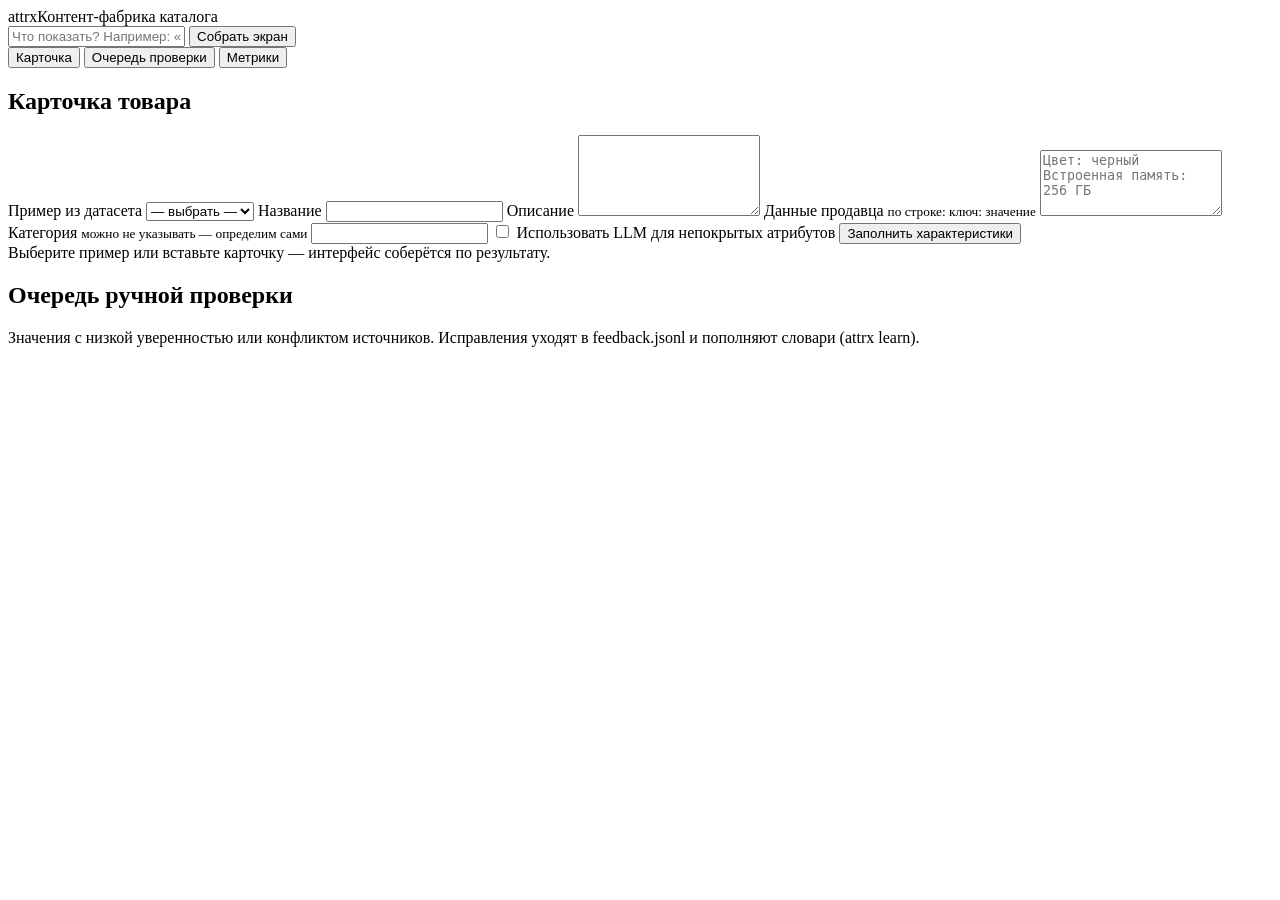
==== web/index.html @ 1fc63620 "Каркас решения: гибридное извлечение характеристик, метрики, API и generative UI" ====
<!doctype html>
<html lang="ru">
<head>
  <meta charset="utf-8" />
  <meta name="viewport" content="width=device-width, initial-scale=1" />
  <title>Автозаполнение характеристик</title>
  <link rel="stylesheet" href="/static/styles.css" />
</head>
<body>
  <header class="topbar">
    <div class="wrap topbar__row">
      <div class="brandmark"><span class="brandmark__plate">attrx</span><span class="brandmark__sub">Контент-фабрика каталога</span></div>
      <form id="intent-form" class="search">
        <input id="intent" placeholder="Что показать? Например: «только то, что нужно проверить, с цитатами»" />
        <button type="submit" class="search__btn" title="Сгенерировать интерфейс">Собрать экран</button>
      </form>
      <div id="health" class="health"></div>
    </div>
    <nav class="wrap tabs">
      <button class="tab is-active" data-tab="card">Карточка</button>
      <button class="tab" data-tab="review">Очередь проверки</button>
      <button class="tab" data-tab="metrics">Метрики</button>
    </nav>
  </header>

  <main class="wrap">
    <section id="tab-card" class="tabpane is-active grid2">
      <form id="card-form" class="panel">
        <h2>Карточка товара</h2>
        <label>Пример из датасета
          <select id="sample"><option value="">— выбрать —</option></select>
        </label>
        <label>Название <input id="title" required /></label>
        <label>Описание <textarea id="description" rows="5"></textarea></label>
        <label>Данные продавца <small>по строке: ключ: значение</small>
          <textarea id="seller" rows="4" placeholder="Цвет: черный&#10;Встроенная память: 256 ГБ"></textarea></label>
        <label>Категория <small>можно не указывать — определим сами</small> <input id="category" /></label>
        <label class="check"><input type="checkbox" id="use-llm" /> Использовать LLM для непокрытых атрибутов</label>
        <button class="btn btn--primary" type="submit">Заполнить характеристики</button>
      </form>
      <div>
        <div id="ui-warning" class="note" hidden></div>
        <div id="ui-root" class="ui-root"><div class="empty">Выберите пример или вставьте карточку — интерфейс соберётся по результату.</div></div>
      </div>
    </section>

    <section id="tab-review" class="tabpane">
      <div class="panel"><h2>Очередь ручной проверки</h2><p class="muted">Значения с низкой уверенностью или конфликтом источников. Исправления уходят в feedback.jsonl и пополняют словари (attrx learn).</p>
        <div id="review-root"></div></div>
    </section>

    <section id="tab-metrics" class="tabpane">
      <div id="metrics-root"></div>
    </section>
  </main>
  <script type="module" src="/static/app.js"></script>
</body>
</html>
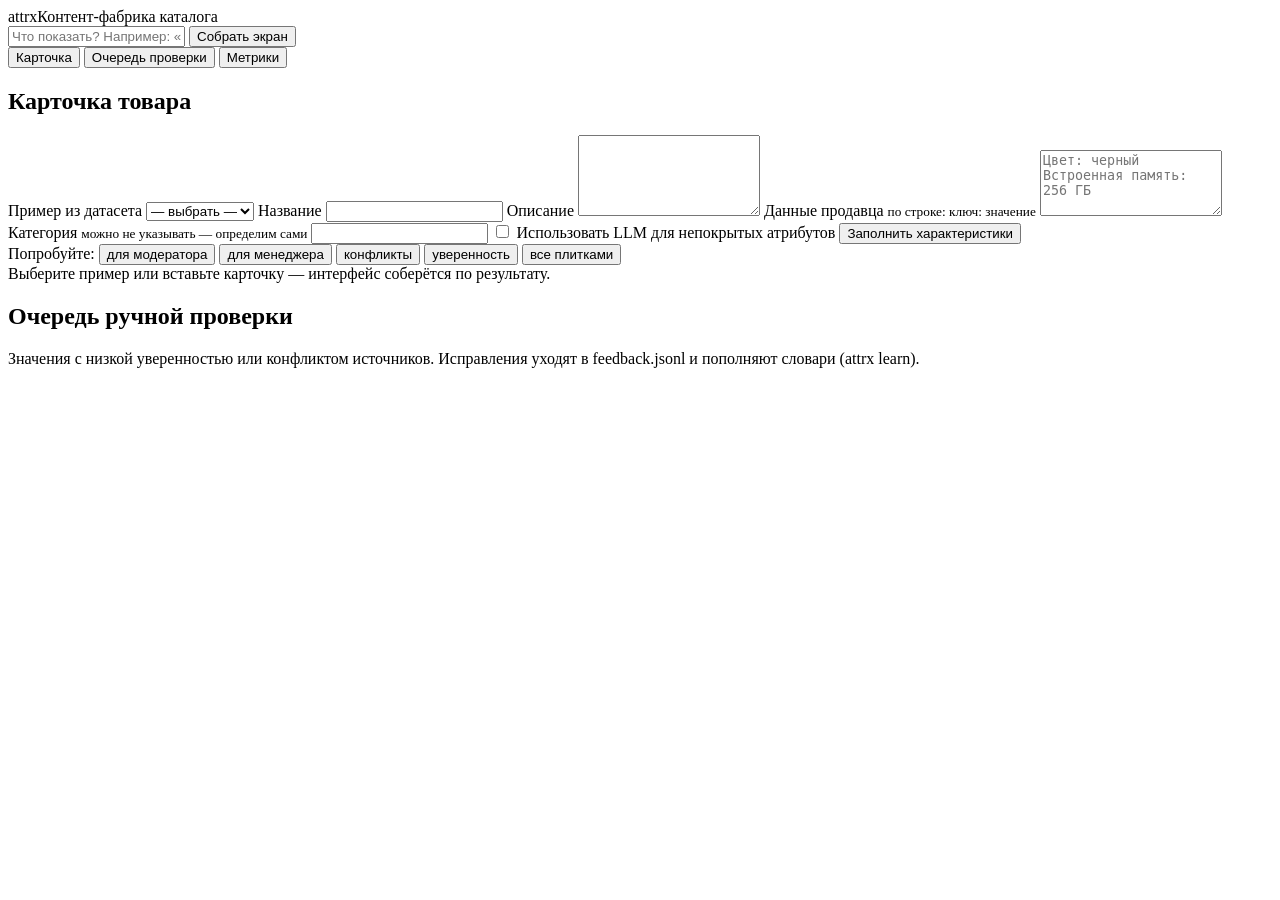
==== commit 3249dd82: "GenUI: 13 типов компонентов, фильтры/сортировка/лимит/варианты, fallback по интенту, промпт под роли" ====
--- a/web/index.html
+++ b/web/index.html
@@ -4,7 +4,10 @@
   <meta charset="utf-8" />
   <meta name="viewport" content="width=device-width, initial-scale=1" />
   <title>Автозаполнение характеристик</title>
-  <link rel="stylesheet" href="/static/styles.css" />
+  <link rel="icon" href="data:," />
+  <link rel="preconnect" href="https://fonts.googleapis.com" />
+  <link rel="stylesheet" href="https://fonts.googleapis.com/css2?family=Inter:wght@400;500;600;700;800&family=Manrope:wght@600;700;800&display=swap" />
+  <link rel="stylesheet" href="/static/styles.css?v=2" />
 </head>
 <body>
   <header class="topbar">
@@ -39,6 +42,14 @@
         <button class="btn btn--primary" type="submit">Заполнить характеристики</button>
       </form>
       <div>
+        <div class="presets" id="presets">
+          <span class="muted">Попробуйте:</span>
+          <button type="button" data-intent="только то, что нужно проверить модератору, с цитатами из текста">для модератора</button>
+          <button type="button" data-intent="сводка для менеджера: сколько заполнено, сколько на проверку, чего нет">для менеджера</button>
+          <button type="button" data-intent="покажи конфликты продавца и текста, сверху самые сомнительные">конфликты</button>
+          <button type="button" data-intent="график уверенности по атрибутам">уверенность</button>
+          <button type="button" data-intent="покажи все характеристики плитками">все плитками</button>
+        </div>
         <div id="ui-warning" class="note" hidden></div>
         <div id="ui-root" class="ui-root"><div class="empty">Выберите пример или вставьте карточку — интерфейс соберётся по результату.</div></div>
       </div>
@@ -53,6 +64,6 @@
       <div id="metrics-root"></div>
     </section>
   </main>
-  <script type="module" src="/static/app.js"></script>
+  <script type="module" src="/static/app.js?v=2"></script>
 </body>
 </html>
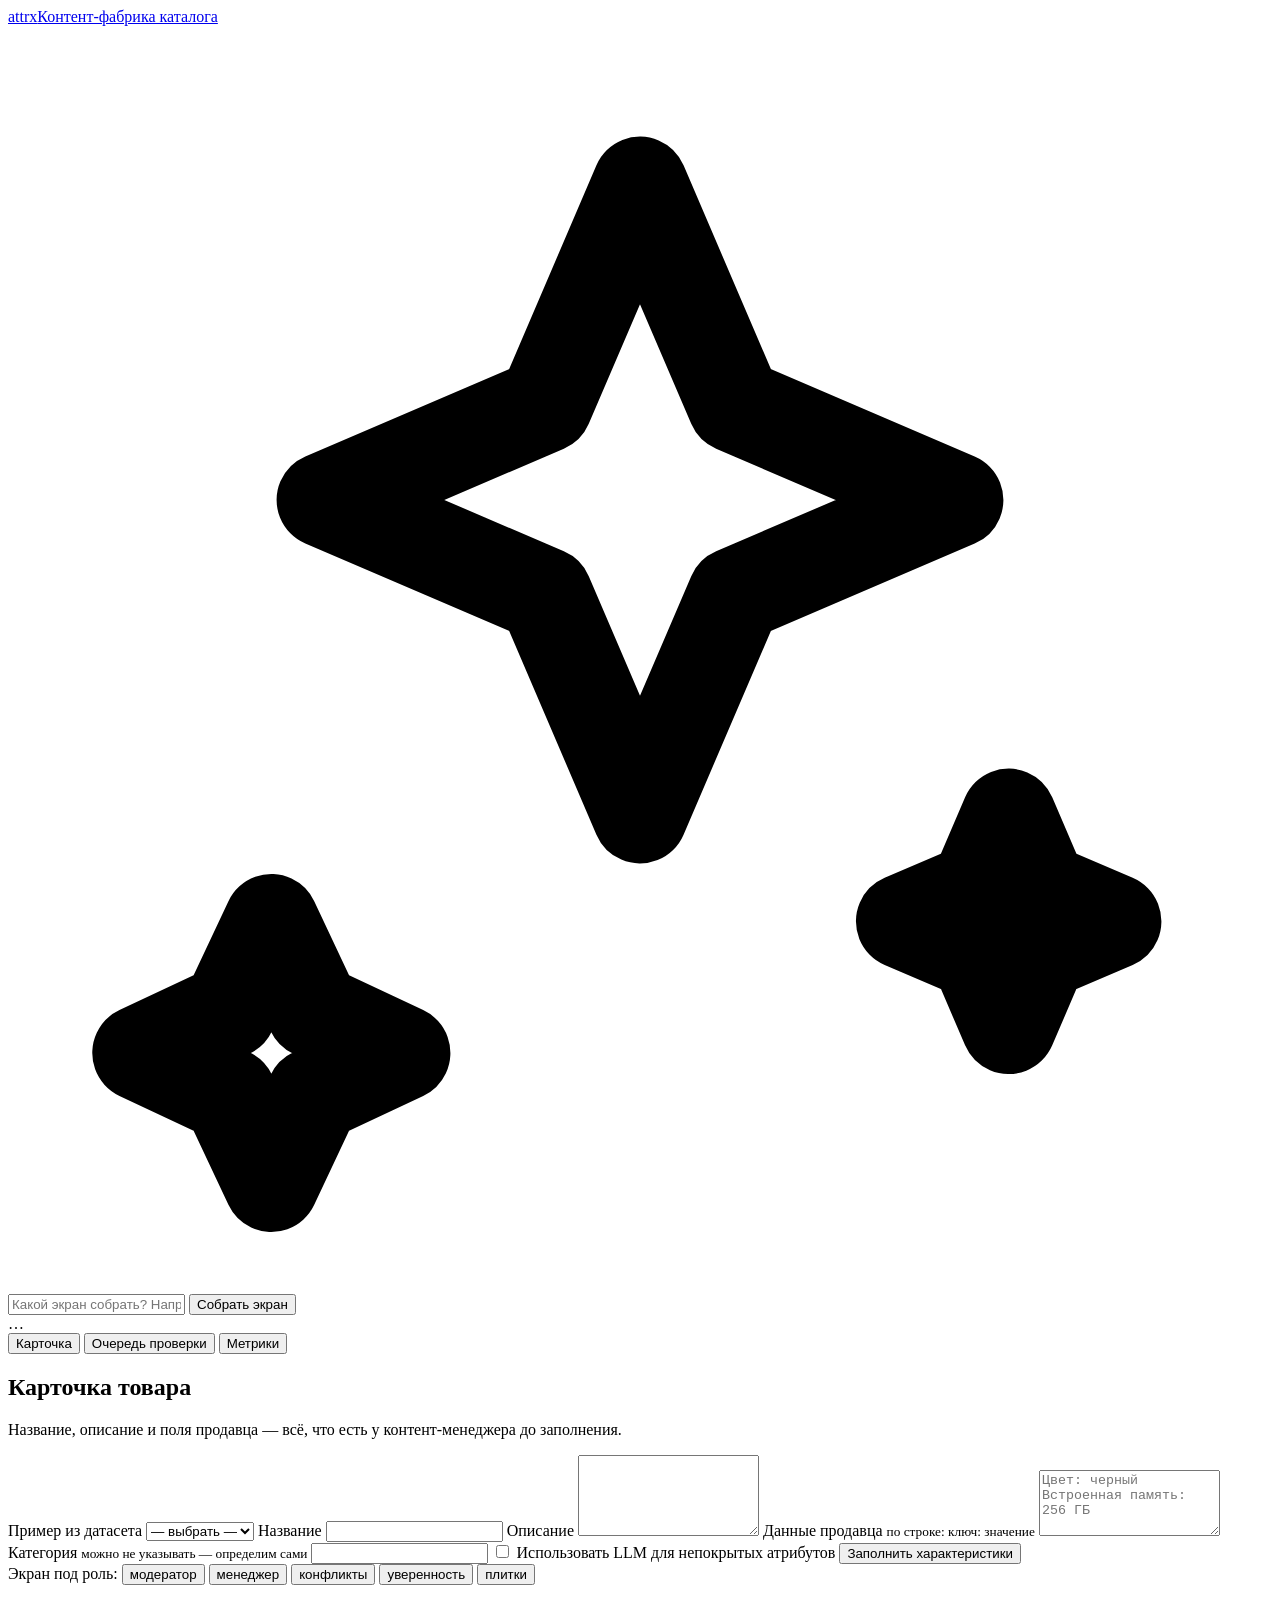
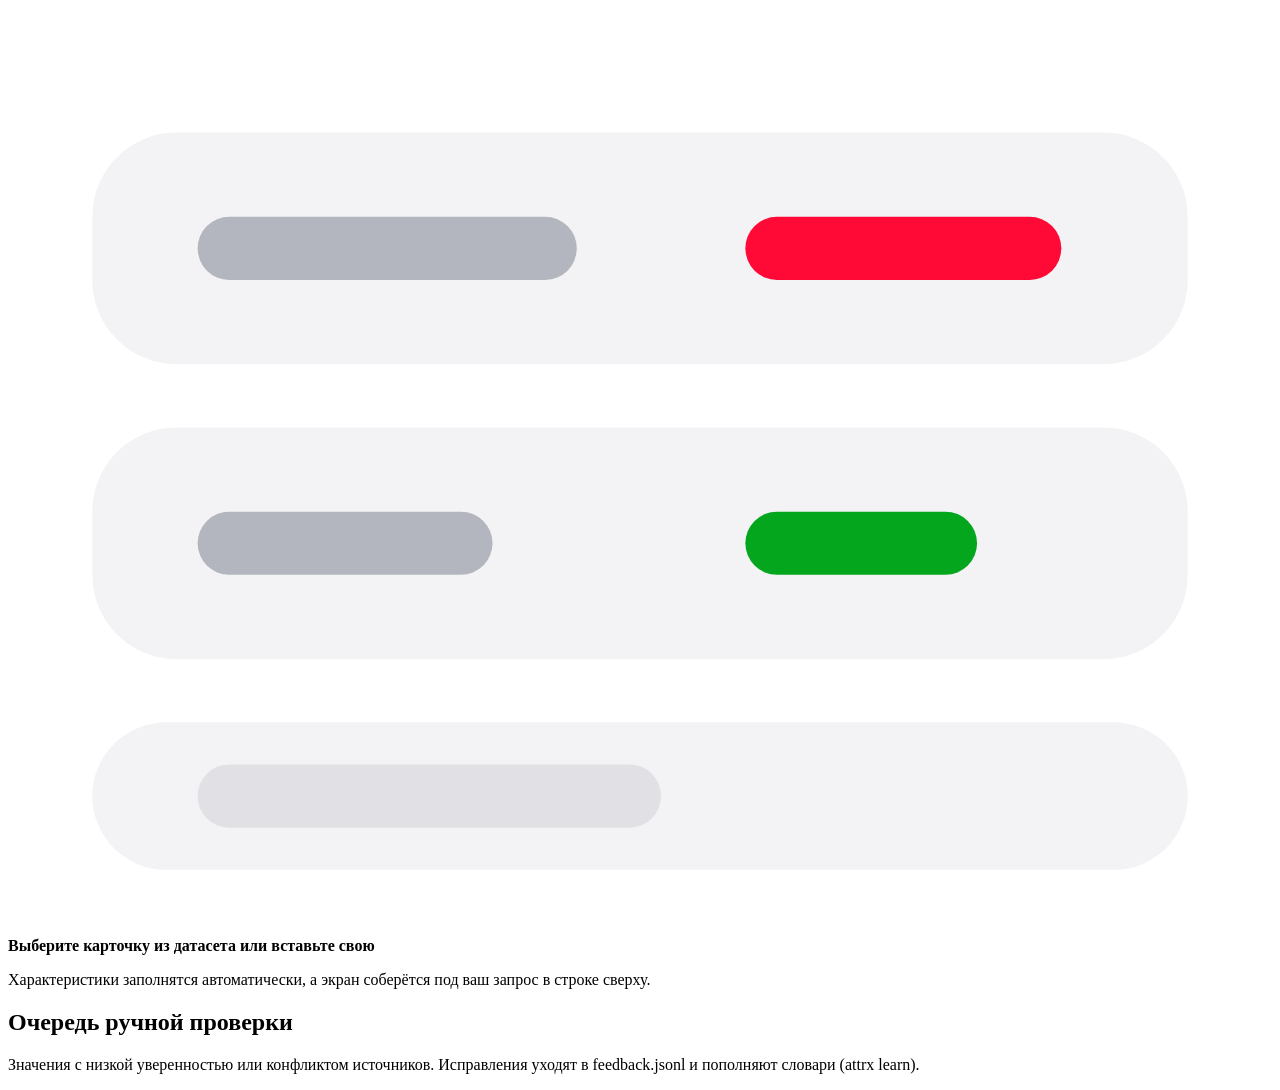
==== commit aa7b019e: "UI в дизайн-системе mvideo.ru: токены цвета/радиусов, Golos Text, белая шапка с чипами-вкладками, ша" ====
--- a/web/index.html
+++ b/web/index.html
@@ -6,18 +6,21 @@
   <title>Автозаполнение характеристик</title>
   <link rel="icon" href="data:," />
   <link rel="preconnect" href="https://fonts.googleapis.com" />
-  <link rel="stylesheet" href="https://fonts.googleapis.com/css2?family=Inter:wght@400;500;600;700;800&family=Manrope:wght@600;700;800&display=swap" />
-  <link rel="stylesheet" href="/static/styles.css?v=2" />
+  <link rel="stylesheet" href="https://fonts.googleapis.com/css2?family=Golos+Text:wght@400;500;600;700;800&display=swap" />
+  <link rel="stylesheet" href="/static/styles.css?v=3" />
 </head>
 <body>
   <header class="topbar">
     <div class="wrap topbar__row">
-      <div class="brandmark"><span class="brandmark__plate">attrx</span><span class="brandmark__sub">Контент-фабрика каталога</span></div>
+      <a class="brandmark" href="/"><span class="brandmark__plate">attrx</span><span class="brandmark__sub">Контент-фабрика каталога</span></a>
       <form id="intent-form" class="search">
-        <input id="intent" placeholder="Что показать? Например: «только то, что нужно проверить, с цитатами»" />
+        <svg class="search__icon" viewBox="0 0 24 24" fill="none" stroke="currentColor" stroke-width="1.8" stroke-linecap="round" stroke-linejoin="round" aria-hidden="true">
+          <path d="M12 3l1.8 4.2L18 9l-4.2 1.8L12 15l-1.8-4.2L6 9l4.2-1.8zM5 17l.8 1.7L7.5 19.5l-1.7.8L5 22l-.8-1.7-1.7-.8 1.7-.8zM19 15l.6 1.4 1.4.6-1.4.6L19 19l-.6-1.4L17 17l1.4-.6z"/>
+        </svg>
+        <input id="intent" placeholder="Какой экран собрать? Например: «только то, что нужно проверить, с цитатами»" autocomplete="off" />
         <button type="submit" class="search__btn" title="Сгенерировать интерфейс">Собрать экран</button>
       </form>
-      <div id="health" class="health"></div>
+      <div id="health" class="status"><i></i><span>…</span></div>
     </div>
     <nav class="wrap tabs">
       <button class="tab is-active" data-tab="card">Карточка</button>
@@ -28,8 +31,9 @@
 
   <main class="wrap">
     <section id="tab-card" class="tabpane is-active grid2">
-      <form id="card-form" class="panel">
+      <form id="card-form" class="panel sticky">
         <h2>Карточка товара</h2>
+        <p class="muted panel__hint">Название, описание и поля продавца — всё, что есть у контент-менеджера до заполнения.</p>
         <label>Пример из датасета
           <select id="sample"><option value="">— выбрать —</option></select>
         </label>
@@ -43,15 +47,25 @@
       </form>
       <div>
         <div class="presets" id="presets">
-          <span class="muted">Попробуйте:</span>
-          <button type="button" data-intent="только то, что нужно проверить модератору, с цитатами из текста">для модератора</button>
-          <button type="button" data-intent="сводка для менеджера: сколько заполнено, сколько на проверку, чего нет">для менеджера</button>
+          <span class="muted">Экран под роль:</span>
+          <button type="button" data-intent="только то, что нужно проверить модератору, с цитатами из текста">модератор</button>
+          <button type="button" data-intent="сводка для менеджера: сколько заполнено, сколько на проверку, чего нет">менеджер</button>
           <button type="button" data-intent="покажи конфликты продавца и текста, сверху самые сомнительные">конфликты</button>
           <button type="button" data-intent="график уверенности по атрибутам">уверенность</button>
-          <button type="button" data-intent="покажи все характеристики плитками">все плитками</button>
+          <button type="button" data-intent="покажи все характеристики плитками">плитки</button>
         </div>
         <div id="ui-warning" class="note" hidden></div>
-        <div id="ui-root" class="ui-root"><div class="empty">Выберите пример или вставьте карточку — интерфейс соберётся по результату.</div></div>
+        <div id="ui-root" class="ui-root">
+          <div class="empty">
+            <svg viewBox="0 0 120 90" fill="none" aria-hidden="true">
+              <rect x="8" y="14" width="104" height="22" rx="8" fill="#f3f3f5"/><rect x="18" y="22" width="36" height="6" rx="3" fill="#b3b6be"/><rect x="70" y="22" width="30" height="6" rx="3" fill="#ff0a36"/>
+              <rect x="8" y="42" width="104" height="22" rx="8" fill="#f3f3f5"/><rect x="18" y="50" width="28" height="6" rx="3" fill="#b3b6be"/><rect x="70" y="50" width="22" height="6" rx="3" fill="#04a61d"/>
+              <rect x="8" y="70" width="104" height="14" rx="7" fill="#f3f3f5"/><rect x="18" y="74" width="44" height="6" rx="3" fill="#e1e1e5"/>
+            </svg>
+            <b>Выберите карточку из датасета или вставьте свою</b>
+            <p class="empty-note">Характеристики заполнятся автоматически, а экран соберётся под ваш запрос в строке сверху.</p>
+          </div>
+        </div>
       </div>
     </section>
 
@@ -64,6 +78,7 @@
       <div id="metrics-root"></div>
     </section>
   </main>
-  <script type="module" src="/static/app.js?v=2"></script>
+  <div id="toast" class="toast" role="status"><i></i><span></span></div>
+  <script type="module" src="/static/app.js?v=3"></script>
 </body>
 </html>
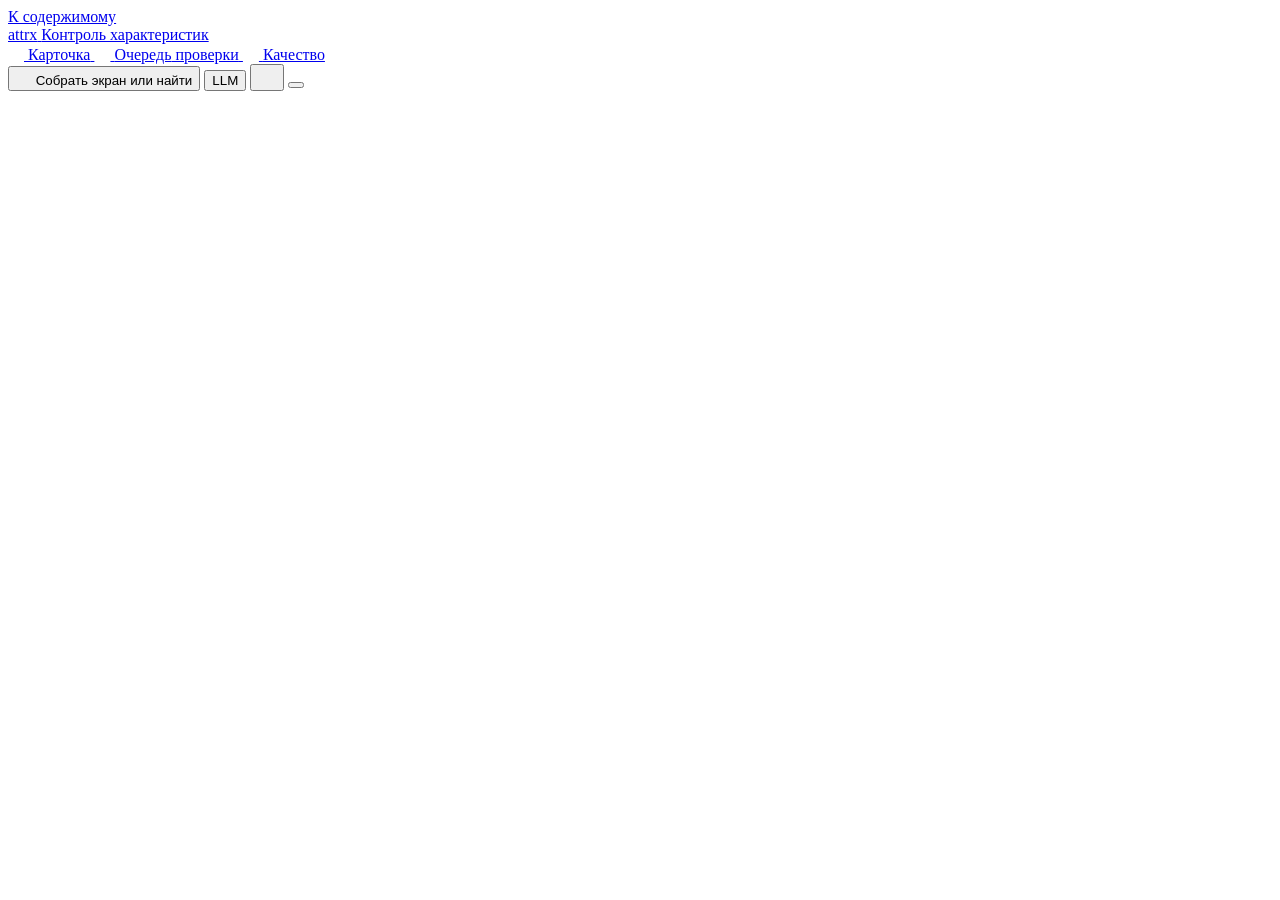
==== commit a4b2aaee: "Редизайн интерфейса модератора и API «Стол корректора»: текст карточки с подсветкой цитат рядом с ха" ====
--- a/web/index.html
+++ b/web/index.html
@@ -1,84 +1,80 @@
 <!doctype html>
 <html lang="ru">
 <head>
-  <meta charset="utf-8" />
-  <meta name="viewport" content="width=device-width, initial-scale=1" />
-  <title>Автозаполнение характеристик</title>
-  <link rel="icon" href="data:," />
-  <link rel="preconnect" href="https://fonts.googleapis.com" />
-  <link rel="stylesheet" href="https://fonts.googleapis.com/css2?family=Golos+Text:wght@400;500;600;700;800&display=swap" />
-  <link rel="stylesheet" href="/static/styles.css?v=3" />
+  <meta charset="utf-8">
+  <meta name="viewport" content="width=device-width, initial-scale=1, viewport-fit=cover">
+  <title>attrx: характеристики товаров</title>
+  <meta name="description" content="Консоль модератора каталога: характеристики из карточек товаров с цитатой, источником и уверенностью, очередь проверки и качество на эталоне.">
+  <meta name="theme-color" content="#f0f1f3" media="(prefers-color-scheme: light)">
+  <meta name="theme-color" content="#121316" media="(prefers-color-scheme: dark)">
+  <link rel="icon" href="/static/assets/favicon.svg" type="image/svg+xml">
+  <script>
+    // тема до первой отрисовки, чтобы не мигало
+    try { var t = localStorage.getItem("attrx.theme"); if (t === "light" || t === "dark") document.documentElement.dataset.theme = t; } catch (e) {}
+  </script>
+  <link rel="preload" href="/static/assets/fonts/onest-cyrillic-wght-normal.woff2" as="font" type="font/woff2" crossorigin>
+  <link rel="preload" href="/static/assets/fonts/onest-latin-wght-normal.woff2" as="font" type="font/woff2" crossorigin>
+  <link rel="preload" href="/static/assets/fonts/literata-cyrillic-wght-normal.woff2" as="font" type="font/woff2" crossorigin>
+  <link rel="stylesheet" href="/static/tokens.css">
+  <link rel="stylesheet" href="/static/styles.css">
+  <script type="module" src="/static/app.js"></script>
 </head>
 <body>
-  <header class="topbar">
-    <div class="wrap topbar__row">
-      <a class="brandmark" href="/"><span class="brandmark__plate">attrx</span><span class="brandmark__sub">Контент-фабрика каталога</span></a>
-      <form id="intent-form" class="search">
-        <svg class="search__icon" viewBox="0 0 24 24" fill="none" stroke="currentColor" stroke-width="1.8" stroke-linecap="round" stroke-linejoin="round" aria-hidden="true">
-          <path d="M12 3l1.8 4.2L18 9l-4.2 1.8L12 15l-1.8-4.2L6 9l4.2-1.8zM5 17l.8 1.7L7.5 19.5l-1.7.8L5 22l-.8-1.7-1.7-.8 1.7-.8zM19 15l.6 1.4 1.4.6-1.4.6L19 19l-.6-1.4L17 17l1.4-.6z"/>
-        </svg>
-        <input id="intent" placeholder="Какой экран собрать? Например: «только то, что нужно проверить, с цитатами»" autocomplete="off" />
-        <button type="submit" class="search__btn" title="Сгенерировать интерфейс">Собрать экран</button>
-      </form>
-      <div id="health" class="status"><i></i><span>…</span></div>
+  <a class="skip" href="#main">К содержимому</a>
+
+  <header class="bar">
+    <div class="bar__in">
+      <a class="brand" href="#/card" aria-label="attrx, контроль характеристик: к карточке">
+        <span class="brand__mark" aria-hidden="true"></span>
+        <span class="brand__name" translate="no">attrx</span>
+        <span class="brand__sub">Контроль характеристик</span>
+      </a>
+
+      <nav class="nav" aria-label="Разделы">
+        <a class="nav__link" href="#/card" data-route="card">
+          <svg class="i" width="16" height="16" viewBox="0 0 256 256" aria-hidden="true" focusable="false"><use href="/static/assets/icons.svg#file-text"/></svg>
+          <span>Карточка</span>
+        </a>
+        <a class="nav__link" href="#/review" data-route="review">
+          <svg class="i" width="16" height="16" viewBox="0 0 256 256" aria-hidden="true" focusable="false"><use href="/static/assets/icons.svg#tray"/></svg>
+          <span>Очередь<span class="nav__long"> проверки</span></span>
+          <span class="nav__count" id="queue-count" hidden></span>
+        </a>
+        <a class="nav__link" href="#/quality" data-route="quality">
+          <svg class="i" width="16" height="16" viewBox="0 0 256 256" aria-hidden="true" focusable="false"><use href="/static/assets/icons.svg#chart-line-up"/></svg>
+          <span>Качество</span>
+        </a>
+      </nav>
+
+      <div class="bar__tools">
+        <button class="cmdk" id="open-palette" type="button" aria-haspopup="dialog" aria-keyshortcuts="Control+K Meta+K" aria-label="Собрать экран или найти карточку">
+          <svg class="i" width="16" height="16" viewBox="0 0 256 256" aria-hidden="true" focusable="false"><use href="/static/assets/icons.svg#magnifying-glass"/></svg>
+          <span class="cmdk__label">Собрать экран или найти</span>
+          <span class="cmdk__keys" aria-hidden="true"></span>
+        </button>
+        <button class="llm-status" id="llm-status" type="button" data-state="off">
+          <span class="llm-status__dot" aria-hidden="true"></span>
+          <span class="llm-status__text">LLM</span>
+        </button>
+        <button class="icon-btn" id="open-help" type="button" aria-haspopup="dialog" aria-keyshortcuts="?" aria-label="Справка: как читать экран" data-tip="Справка">
+          <svg class="i" width="18" height="18" viewBox="0 0 256 256" aria-hidden="true" focusable="false"><use href="/static/assets/icons.svg#question"/></svg>
+        </button>
+        <button class="icon-btn" id="theme" type="button" aria-label="Тема"></button>
+      </div>
     </div>
-    <nav class="wrap tabs">
-      <button class="tab is-active" data-tab="card">Карточка</button>
-      <button class="tab" data-tab="review">Очередь проверки</button>
-      <button class="tab" data-tab="metrics">Метрики</button>
-    </nav>
   </header>
 
-  <main class="wrap">
-    <section id="tab-card" class="tabpane is-active grid2">
-      <form id="card-form" class="panel sticky">
-        <h2>Карточка товара</h2>
-        <p class="muted panel__hint">Название, описание и поля продавца — всё, что есть у контент-менеджера до заполнения.</p>
-        <label>Пример из датасета
-          <select id="sample"><option value="">— выбрать —</option></select>
-        </label>
-        <label>Название <input id="title" required /></label>
-        <label>Описание <textarea id="description" rows="5"></textarea></label>
-        <label>Данные продавца <small>по строке: ключ: значение</small>
-          <textarea id="seller" rows="4" placeholder="Цвет: черный&#10;Встроенная память: 256 ГБ"></textarea></label>
-        <label>Категория <small>можно не указывать — определим сами</small> <input id="category" /></label>
-        <label class="check"><input type="checkbox" id="use-llm" /> Использовать LLM для непокрытых атрибутов</label>
-        <button class="btn btn--primary" type="submit">Заполнить характеристики</button>
-      </form>
-      <div>
-        <div class="presets" id="presets">
-          <span class="muted">Экран под роль:</span>
-          <button type="button" data-intent="только то, что нужно проверить модератору, с цитатами из текста">модератор</button>
-          <button type="button" data-intent="сводка для менеджера: сколько заполнено, сколько на проверку, чего нет">менеджер</button>
-          <button type="button" data-intent="покажи конфликты продавца и текста, сверху самые сомнительные">конфликты</button>
-          <button type="button" data-intent="график уверенности по атрибутам">уверенность</button>
-          <button type="button" data-intent="покажи все характеристики плитками">плитки</button>
-        </div>
-        <div id="ui-warning" class="note" hidden></div>
-        <div id="ui-root" class="ui-root">
-          <div class="empty">
-            <svg viewBox="0 0 120 90" fill="none" aria-hidden="true">
-              <rect x="8" y="14" width="104" height="22" rx="8" fill="#f3f3f5"/><rect x="18" y="22" width="36" height="6" rx="3" fill="#b3b6be"/><rect x="70" y="22" width="30" height="6" rx="3" fill="#ff0a36"/>
-              <rect x="8" y="42" width="104" height="22" rx="8" fill="#f3f3f5"/><rect x="18" y="50" width="28" height="6" rx="3" fill="#b3b6be"/><rect x="70" y="50" width="22" height="6" rx="3" fill="#04a61d"/>
-              <rect x="8" y="70" width="104" height="14" rx="7" fill="#f3f3f5"/><rect x="18" y="74" width="44" height="6" rx="3" fill="#e1e1e5"/>
-            </svg>
-            <b>Выберите карточку из датасета или вставьте свою</b>
-            <p class="empty-note">Характеристики заполнятся автоматически, а экран соберётся под ваш запрос в строке сверху.</p>
-          </div>
-        </div>
-      </div>
-    </section>
+  <main id="main" tabindex="-1">
+    <section class="view view--bench" id="view-card" data-view="card" hidden></section>
+    <section class="view" id="view-review" data-view="review" hidden></section>
+    <section class="view view--qa" id="view-quality" data-view="quality" hidden></section>
+  </main>
 
-    <section id="tab-review" class="tabpane">
-      <div class="panel"><h2>Очередь ручной проверки</h2><p class="muted">Значения с низкой уверенностью или конфликтом источников. Исправления уходят в feedback.jsonl и пополняют словари (attrx learn).</p>
-        <div id="review-root"></div></div>
-    </section>
-
-    <section id="tab-metrics" class="tabpane">
-      <div id="metrics-root"></div>
-    </section>
-  </main>
-  <div id="toast" class="toast" role="status"><i></i><span></span></div>
-  <script type="module" src="/static/app.js?v=3"></script>
+  <dialog class="palette" id="palette" aria-label="Палитра команд"></dialog>
+  <dialog class="drawer" id="help" aria-labelledby="help-title"></dialog>
+  <div class="toasts" id="toasts" role="status" aria-live="polite"></div>
+  <div class="tip" id="tip" role="tooltip" hidden></div>
+  <div class="sr-only" id="live" aria-live="polite"></div>
+  <noscript><p class="noscript">Для работы интерфейса нужен JavaScript. API доступно на /docs.</p></noscript>
 </body>
 </html>
